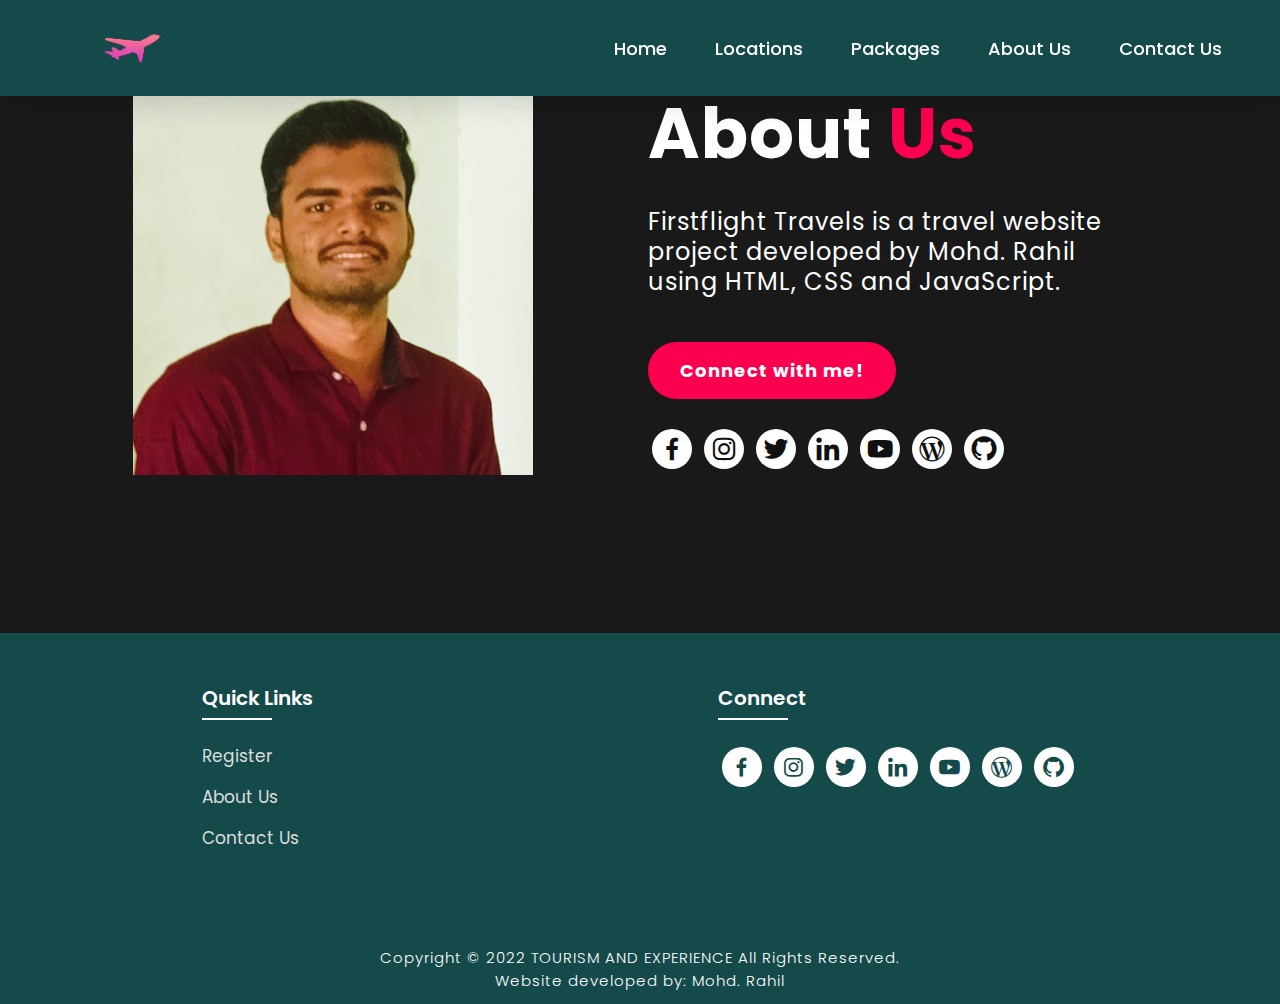
==== about.html @ 81e466bc "first commit" ====
<!DOCTYPE html>
<html lang="en">

<head>
    <meta charset="UTF-8">
    <meta http-equiv="X-UA-Compatible" content="IE=edge">
    <meta name="viewport" content="width=device-width, initial-scale=1.0">
    <title>About Us</title>
    <link rel="icon" href="./files/logo.png">
    <link rel="stylesheet" type="text/css" href="./css/style.css">
    <link rel="preconnect" href="https://fonts.googleapis.com">
    <link rel="preconnect" href="https://fonts.gstatic.com" crossorigin>
    <link
        href="https://fonts.googleapis.com/css2?family=Paytone+One&family=Poppins:wght@100;200;300;400;500;600;700;800;900&display=swap"
        rel="stylesheet">
    <link rel="stylesheet" href="https://unpkg.com/boxicons@latest/css/boxicons.min.css">

</head>

<body class="aboutbody">
    <nav>
        <img src="./files/logo.png" class="logo" alt="Logo" title="FirstFlight Travels">

        <ul class="navbar">
            <li>
                <a href="./index.html">Home</a>
                <a href="./index.html#locations">Locations</a>
                <a href="./index.html#package">Packages</a>
                <a href="./about.html">About Us</a>
                <a href="./contact.html">Contact Us</a>
            </li>
        </ul>
    </nav>

    <section class="about">
        <div class="main">
            <img src="./files/krish3.jpg" alt="My Photo">
            <div class="abt-text">
                <h1>About <span>Us</span></h1>
                <p>Firstflight Travels is a travel website project developed by Mohd. Rahil using HTML, CSS and
                    JavaScript.</p>
                <a href="https://www.linkedin.com/in/krishnaraj-shetty-b10617229" class="connectbtn" target="_blank">Connect with
                    me!</a>

                <div class="connect-section">

                    <div class="social-icons">
                        <a href="https://www.facebook.com/krish.blogger" target="_blank"><i
                                class='bx bxl-facebook'></i></a>
                        <a href="https://www.instagram.com/_krishhh_017_" target="_blank"><i
                                class='bx bxl-instagram'></i></a>
                        <a href="https://www.twitter.com/krish" target="_blank"><i
                                class='bx bxl-twitter'></i></a>
                        <a href="https://www.linkedin.com/in/krishnaraj-shetty-b10617229" target="_blank"><i
                                class='bx bxl-linkedin'></i></a>
                        <a href="https://www.youtube.com/techdollarz" target="_blank"><i class='bx bxl-youtube'></i></a>
                        <a href="https://www.krish.wordpress.com" target="_blank"><i
                                class='bx bxl-wordpress'></i></a>
                        <a href="https://www.github.com/Krishnaraj017" target="_blank"><i class='bx bxl-github'></i></a>
                       
                    </div>

                </div>
            </div>


        </div>


    </section>


    <!-- Footer -->

    <!-- Footer -->

    <section class="footer">
        <div class="foot">
            <div class="footer-content">

                <div class="footlinks">
                    <h4>Quick Links</h4>
                    <ul>
                        <li><a href="./register.html">Register</a></li>
                        <li><a href="./about.html">About Us</a></li>
                        <li><a href="./contact.html">Contact Us</a></li>
                    </ul>
                </div>

                <div class="footlinks">
                    <h4>Connect</h4>
                    <div class="social">
                        <a href="https://www.facebook.com/krish.blogger" target="_blank"><i class='bx bxl-facebook'></i></a>
                        <a href="https://www.instagram.com/_krishhh_017_" target="_blank"><i class='bx bxl-instagram'></i></a>
                        <a href="https://www.twitter.com/krish" target="_blank"><i class='bx bxl-twitter'></i></a>
                        <a href="https://www.linkedin.com/in/krishnaraj-shetty-b10617229" target="_blank"><i class='bx bxl-linkedin'></i></a>
                        <a href="https://www.youtube.com/techdollarz" target="_blank"><i class='bx bxl-youtube'></i></a>
                        <a href="https://www.krish.wordpress.com" target="_blank"><i class='bx bxl-wordpress'></i></a>
                        <a href="https://www.github.com/Krishnaraj017" target="_blank"><i class='bx bxl-github'></i></a>
                    </div>
                </div>

            </div>
        </div>

        <div class="end">
            <p>Copyright © 2022 TOURISM AND EXPERIENCE All Rights Reserved.<br>Website developed by: Mohd. Rahil</p>
        </div>
    </section>

</body>

</html>
---- css/style.css ----
* {
    padding: 0;
    margin: 0;
    box-sizing: border;
    font-family: 'Poppins', sans-serif;
    text-decoration: none;
    list-style: none;
    scroll-behavior: smooth;
}

/* Home page */

.banner {
    width: 100%;
    height: 100vh;
    overflow: hidden;
    display: flex;
    justify-content: center;
    align-items: center;
}

.banner video {
    position: absolute;
    top: 0;
    left: 0;
    object-fit: cover;
    width: 100%;
    height: 100%;
    pointer-events: none;
}

.content {
    position: relative;
    z-index: 1;
    width: 100%;
    height: 100vh;
    background-image: linear-gradient(rgba(1, 0, 5, 0.3), rgba(4, 1, 17, 0.3));



}

nav {
    width: 100%;
    position: fixed;
    background-color: rgb(21, 74, 74);
    box-shadow: 5px 5px 30px rgba(0, 0, 0, 15%);
    display: flex;
    align-items: center;
    justify-content: space-between;
}

nav .logo {
    width: 60px;
    margin: 2vh;
    margin-left: 8%;
}

nav ul li {
    list-style: none;
    display: inline-block;
    margin-left: 40px;
}

.navbar {
    display: flex;
    margin-right: 4vh;
}

.navbar a {
    color: white;
    font-size: 18px;
    padding: 10px 22px;
    border-radius: 4px;
    font-weight: 500;
    text-decoration: none;
    transition: ease 0.40s;
}

.navbar a:hover,
.navbar a.active {
    background: white;
    color: black;
    box-shadow: 5px 10px 30px rgb(85 85 85 / 20%);
    border-radius: 5px;

}

nav ul li a {
    text-decoration: none;
    color: rgb(255, 255, 255);
    font-size: 17px;
}

.title {
    text-decoration: none;
    /* display: inline-block; */
    font-size: 4vh;
    color: rgb(255, 255, 255);
    padding: 14px 17px;
    margin-top: 32vh;
    text-align: center;
    vertical-align: center;
}

.title h1 {
    font-size: 10vh;
    text-shadow: 2px black;
    transition: ease 0.3s;
}

.title h1:hover {
    color: transparent;
    -webkit-text-stroke: 1px white;

}

.button {
    display: inline-block;
    margin-top: 5vh;
    font-size: 25px;
    padding: 10px 30px;
    color: rgb(21, 74, 74);
    /* background-color:rgb(164, 44, 44); */
    background-color: white;
    border-radius: 20px;
    text-decoration: none;
    transition: ease 0.30s;
}

.button:hover {
    transform: scale(1.1);
    color: white;
    background-color: rgb(21, 74, 74);
    /* border: 2px solid rgb(42, 37, 68); */
    box-shadow: 5px 10px 30px rgba(0, 0, 0, 0.4);
    padding: 10px 30px;
}

/* Services */

.text h2 {
    font-size: 40px;
    font-weight: 650;
    margin-top: 40px;
    margin-bottom: 10px;
    line-height: 2;
    text-align: center;
}

.rowitems {
    display: grid;
    grid-template-columns: repeat(auto-fit, minmax(100px, auto));
    gap: 25px;
    align-items: center;
    text-align: center;
    margin-top: 20px;
    margin-left: 30px;
    margin-right: 30px;
    margin-bottom: 10px;
}

.container-box {
    border: 1px solid #d3d3d3;
    border-radius: 5px;
    padding: 50px 10px;
    transition: all 0.7s ease 0s;
    cursor: pointer;
}

.container-image img {
    height: 100px;
    width: 100px;
    padding: 10px;
    margin-bottom: 15px;
}

.container-box h4 {
    font-size: 20px;
    margin-bottom: 5px;
    font-weight: 550;
}

.container-box p {
    font-size: 16px;
    color: #808080;
}

.container-box:hover {
    transform: translateX(3px);
    box-shadow: 5px 20px 50px rgba(78, 78, 78, 0.1);
    border: 1px solid transparent;
    border-radius: 0px;
}

/* Packages */

.package-title {
    text-align: center;
}

.package-title h2 {
    font-size: 40px;
    font-weight: 650;
    padding-top: 75px;
    padding-bottom: 10px;
    line-height: 2;
}

.package-content {
    display: flex;
    justify-content: space-around;
    flex-wrap: wrap;
}

.image {
    position: relative;
    transition: all 0.3s cubic-bezier(0.445, 0.05, 0.55, 0.95);
    cursor: pointer;
    filter: brightness(95%);
}

.image img {
    width: 100%;
    height: 500px;
    border-radius: 30px;
}

.image h3 {
    color: white;
    position: absolute;
    font-size: 30px;
    font-weight: 600;
    text-align: center;
    top: 10px;
    right: 20px;
}

.dest-content {
    display: flex;
    flex-wrap: wrap;
    justify-content: space-between;
    align-items: center;
    padding-top: 15px;
    margin-bottom: 50px;
}

.location h4 {
    font-size: 25px;
    letter-spacing: 1px;
    font-weight: 600;
    margin-bottom: 2px;
}

.pac-details li {
    font-size: 19px;
    color: #4c4c4c;
    margin-left: 15px;
    margin-bottom: 2px;
    list-style-type: disc;
}

.image:hover {
    filter: brightness(120%);
    transform: scale(1.03);
}

/* Locations */

.location-content {
    display: flex;
    justify-content: space-around;
    flex-wrap: wrap;
}

.col-content {
    position: relative;
    filter: brightness(95%);
    transition: all 0.3s cubic-bezier(0.445, 0.05, 0.55, 0.95);

}

.col-content img {
    margin-bottom: 40px;
    height: 500px;
    border-radius: 27px;
    width: 100%;

}

.col-content h5 {
    position: absolute;
    font-size: 25px;
    color: white;
    font-weight: 500;
    left: 20px;
    bottom: 105px;
    cursor: pointer;
}

.col-content p {
    position: absolute;
    font-size: 20px;
    color: white;
    left: 20px;
    bottom: 80px;
    cursor: pointer;
}

.col-content:hover {
    filter: brightness(120%);
    transform: scale(1.03);
    cursor: pointer;
}

/* Newsletter */

.newsletter {
    display: flex;
    flex-wrap: wrap;
    align-items: center;
    justify-content: space-around;
}

.newstext h2 {
    margin-top: 100px;
    font-size: 38px;
}

.newstext p {
    font-size: 20px;
    color: #4c4c4c;
}

.newsletter form {
    margin-top: 100px;
    width: 100%;
    position: relative;
}

.newsletter form input:first-child {
    display: inline-block;
    width: 300px;
    font-size: 17px;
    outline: none;
    border: none;
    border-radius: 20px;
    padding: 20px 150px 20px 30px;
    box-shadow: 5px 10px 30px rgb(85 85 85 / 20%);
}

.newsletter form input:last-child {
    display: inline-block;
    position: absolute;
    outline: none;
    border: 2px solid transparent;
    border-radius: 20px;
    color: white;
    background-color: rgb(21, 74, 74);
    padding: 14px 30px;
    cursor: pointer;
    font-size: 17px;
    font-weight: 450;
    top: 6px;
    right: 6px;
    transition: ease 0.30s;
}

.newsletter form input:last-child:hover {
    border: 2px solid rgb(21, 74, 74);
    background-color: white;
    color: rgb(21, 74, 74);
}


/* Footer */

.footer {
    margin-top: 80px;
    background-color: rgb(21, 74, 74);
}

.foot {
    padding: 20px 0;
}

.footer-content {
    display: flex;
    flex-wrap: wrap;
    justify-content: space-around;

}

.footlinks h4 {
    margin-top: 30px;
    font-size: 20px;
    font-weight: 600;
    color: white;
    margin-bottom: 30px;
    position: relative;
}


.footlinks h4::before {
    content: "";
    position: absolute;
    height: 2px;
    width: 70px;
    left: 0;
    bottom: -7px;
    background: white;
}

.footlinks ul li {
    margin-bottom: 15px;
}

.footlinks ul li a {
    font-size: 17px;
    color: #dddddd;
    display: block;
    transition: ease 0.30s;
}

.footlinks ul li a:hover {
    transform: translate(6px);
    color: white;
}

.social a {
    font-size: 25px;
    margin: 4px;
    height: 40px;
    width: 40px;
    color: rgb(21, 74, 74);
    background-color: white;
    display: inline-flex;
    justify-content: center;
    align-items: center;
    border-radius: 20px;
    transition: ease 0.30s;
}

.social a:hover {
    transform: scale(1.2);
}

.end {
    text-align: center;
    padding-top: 60px;
    padding-bottom: 12px;
}

.end p {
    font-size: 15px;
    color: white;
    letter-spacing: 1px;
    font-weight: 300;
}

/* About Us */

.aboutbody {
    background-color: #191919;
}

.about {
    width: 100%;
    padding: 78px 0px;
}

.about img {
    height: auto;
    width: 400px;
}

.abt-text {
    width: 500px;
}

.abt-text h1 {
    font-size: 70px;
    color: white;
    margin-bottom: 20px;
    letter-spacing: 1px;
}

.abt-text h1 span {
    color: #fc0050;
    letter-spacing: 1px;
}

.abt-text p {
    color: white;
    font-size: 24px;
    margin-bottom: 45px;
    line-height: 30px;
    letter-spacing: 1px;
}

.main {
    width: 1130px;
    max-width: 95%;
    margin: 0 auto;
    display: flex;
    align-items: center;
    justify-content: space-around;
}

.connectbtn {
    display: inline-block;
    background-color: #fc0050;
    font-size: 18px;
    color: white;
    font-weight: bold;
    padding: 13px 30px;
    border-radius: 30px;
    transition: ease 0.4s;
    border: 2px solid transparent;
    letter-spacing: 1px;
}

.connectbtn:hover {
    background-color: transparent;
    border: 2px solid #fc0050;
    transform: scale(1.1);
}

.connect-section {
    margin-top: 26px;
}


.social-icons a {
    height: 40px;
    width: 40px;
    margin: 4px;
    font-size: 30px;
    color: #101010;
    background-color: white;
    border-radius: 20px;
    display: inline-flex;
    justify-content: center;
    align-items: center;
    transition: ease 0.30s;
}

.social-icons a:hover {
    transform: scale(1.2);
}

/* Contact Us */

.contactbody {
    background-color: #101010;
    background-repeat: no-repeat;
    background-size: cover;

}

.contact {
    padding: 110px 30%;
    height: 100%;
    min-height: 100vh;
}

.contact-form h1 {
    font-size: 80px;
    color: white;
    margin-bottom: 20px;
}

.contact-form h1 span {
    color: #fc0050;
}

.contact-form p {
    color: white;
    line-height: 30px;
    letter-spacing: 1px;
    font-size: 23px;
    margin-bottom: 20px;
}


.contact-form form input,
form textarea {
    width: 100%;
    padding: 17px;
    border: none;
    outline: none;
    background-color: #191919;
    font-size: 20px;
    color: white;
    margin-bottom: 10px;
    border-radius: 10px;
}

.contact-form form .submit-btn {
    display: inline-block;
    background-color: #fc0050;
    font-size: 27px;
    font-weight: 600px;
    border: 2px solid transparent;
    border-radius: 40px;
    width: 220px;
    cursor: pointer;
    transition: ease 0.30s;

}

.contact-form form .submit-btn:hover {
    border: 2px solid #fc0050;
    background-color: transparent;
    transform: scale(1.1);

}

/* Registration Form */

.register-body {
    background-color: #101010;
    background-repeat: no-repeat;
    background-size: cover;

}

.registration {
    padding: 110px 30%;
    height: 100%;
    min-height: 100vh;
}

.register-form h1 {
    font-size: 80px;
    color: white;
    margin-bottom: 20px;
}

.register-form h1 span {
    color: #fc0050;
}

.register-form {
    color: white;
    font-size: 20px;
}

.register-form form input {
    color: white;
    padding: 17px;
    background-color: #191919;
    font-size: 20px;
    outline: none;
    border: none;
    border-radius: 10px;
    margin-bottom: 20px;

}

.register-form h4 {
    font-size: 22px;
    font-weight: 500;
    margin-top: 20px;
    color: #fc0050;
}


.register-form form .submitbtn {
    display: inline-block;
    background-color: #fc0050;
    font-size: 27px;
    font-weight: 600px;
    border: 2px solid transparent;
    border-radius: 60px;
    width: 220px;
    cursor: pointer;
    transition: ease 0.30s;
}

.register-form form .submitbtn:hover {
    border: 2px solid #fc0050;
    background-color: transparent;
    transform: scale(1.1);
}


.location-body {
    background-color: #191919;
    color: white;
}

.location-section {
    padding: 110px;
    height: 100%;
    min-height: 100vh;
}

.location-heading h1 {
    margin-top: 20px;
    font-size: 60px;
    margin-bottom: 20px;
}

.location-heading h1 span {
    color: #fc0050;
}

.location-detail h1 {
    padding-top: 60px;
    color: #fc0050;
    font-size: 40px;
}

.location-detail p {
    font-size: 20px;
    margin-top: 40px;
    margin-bottom: 10px;
}

.location-img img {
    height: 400px;
    width: 400px;
    margin-top: 30px;
    margin-bottom: 30px;
}

.stars i {
    font-size: 20px;
    color: rgb(197, 167, 44);
}
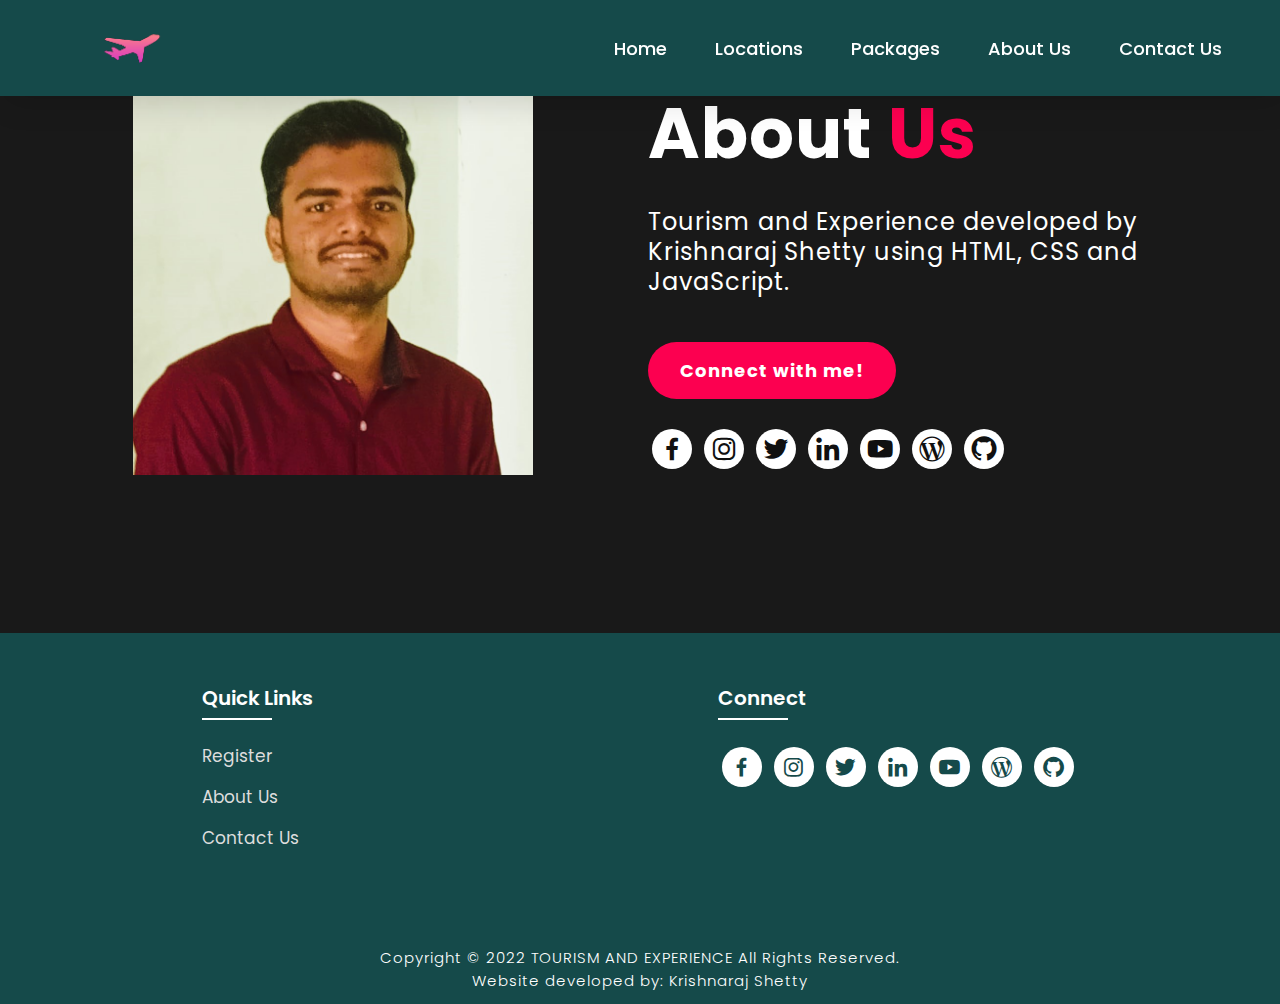
==== commit 899edd5a: "some commites" ====
--- a/about.html
+++ b/about.html
@@ -37,7 +37,7 @@
             <img src="./files/krish3.jpg" alt="My Photo">
             <div class="abt-text">
                 <h1>About <span>Us</span></h1>
-                <p>Firstflight Travels is a travel website project developed by Mohd. Rahil using HTML, CSS and
+                <p>Tourism and Experience developed by Krishnaraj Shetty using HTML, CSS and
                     JavaScript.</p>
                 <a href="https://www.linkedin.com/in/krishnaraj-shetty-b10617229" class="connectbtn" target="_blank">Connect with
                     me!</a>
@@ -104,7 +104,7 @@
         </div>
 
         <div class="end">
-            <p>Copyright © 2022 TOURISM AND EXPERIENCE All Rights Reserved.<br>Website developed by: Mohd. Rahil</p>
+            <p>Copyright © 2022 TOURISM AND EXPERIENCE All Rights Reserved.<br>Website developed by: Krishnaraj Shetty</p>
         </div>
     </section>
 
